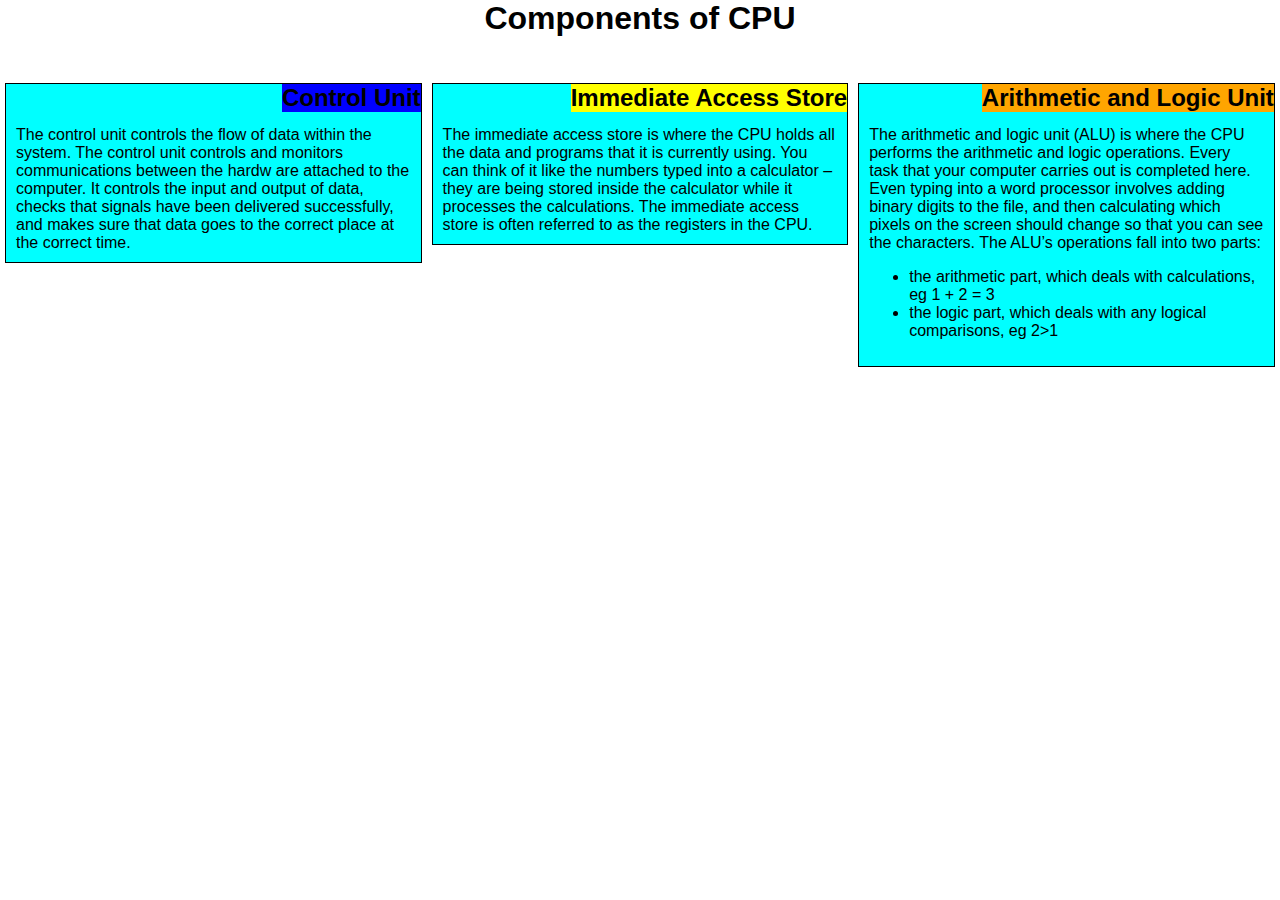
==== module2-solution/index.html @ 9fd492c4 "module2-solution" ====
<!<!DOCTYPE html>
<html>
<head>
    <meta charset='utf-8'>
    <meta name="viewport" content="width=device-width, initial-scale=1">
    <title>Components of CPU</title>
    <link rel="stylesheet" href="css/styles.css">
</head>
<body>
    <h1>Components of CPU</h1>
    <article class="row">
    <section class="col-lg-4 col-md-6">
    <div class="box">
        <h2 style="background-color: blue;">Control Unit</h2>
        <div class="content">The control unit controls the flow of data within the system.
        The control unit controls and monitors communications between the hardw are attached to the computer.
        It controls the input and output of data, checks that signals have been delivered successfully,
         and makes sure that data goes to the correct place at the correct time.</div>
    </div>
    </section>
    <section class="col-lg-4 col-md-6">
        <div class="box">
        <h2 style="background-color: yellow;">Immediate Access Store</h2>
        <div class="content">The immediate access store is where the CPU holds all the data and programs that it is currently using.
        You can think of it like the numbers typed into a calculator – they are being stored inside the calculator while it processes the calculations.
        The immediate access store is often referred to as the registers in the CPU.</div>
        </div>
    </section>
    <section class="col-lg-4 col-md-12">
        <div class="box">
        <h2 style="background-color: orange">Arithmetic and Logic Unit</h2>
        <div class="content">The arithmetic and logic unit (ALU) is where the CPU performs the arithmetic and logic operations.
        Every task that your computer carries out is completed here.
        Even typing into a word processor involves adding binary digits to the file, and then calculating which pixels on the screen should change so that you can see the characters.
        The ALU’s operations fall into two parts:
            <ul>
                <li>the arithmetic part, which deals with calculations, eg 1 + 2 = 3</li>
                <li>the logic part, which deals with any logical comparisons, eg 2&gt1</li>
            </ul>
        </div>
        </div>
    </section>
    </article>
</body>
</html>
---- module2-solution/css/styles.css ----
/* Simple Responsive Framework. */
.row {
    width: 100%;
  }
  
  /********** Large devices only **********/
  @media (min-width: 992px) {
    .col-lg-1, .col-lg-2, .col-lg-3, .col-lg-4, .col-lg-5, .col-lg-6, .col-lg-7, .col-lg-8, .col-lg-9, .col-lg-10, .col-lg-11, .col-lg-12 {
      float: left;
    }
    .col-lg-1 {
      width: 8.33%;
    }
    .col-lg-2 {
      width: 16.66%;
    }
    .col-lg-3 {
      width: 25%;
    }
    .col-lg-4 {
      width: 33.33%;
    }
    .col-lg-5 {
      width: 41.66%;
    }
    .col-lg-6 {
      width: 50%;
    }
    .col-lg-7 {
      width: 58.33%;
    }
    .col-lg-8 {
      width: 66.66%;
    }
    .col-lg-9 {
      width: 74.99%;
    }
    .col-lg-10 {
      width: 83.33%;
    }
    .col-lg-11 {
      width: 91.66%;
    }
    .col-lg-12 {
      width: 100%;
    }
  }
  
  /********** Medium devices only **********/
  @media (min-width: 768px) and (max-width: 991px) {
    .col-md-1, .col-md-2, .col-md-3, .col-md-4, .col-md-5, .col-md-6, .col-md-7, .col-md-8, .col-md-9, .col-md-10, .col-md-11, .col-md-12 {
      float: left;
    }
    .col-md-1 {
      width: 8.33%;
    }
    .col-md-2 {
      width: 16.66%;
    }
    .col-md-3 {
      width: 25%;
    }
    .col-md-4 {
      width: 33.33%;
    }
    .col-md-5 {
      width: 41.66%;
    }
    .col-md-6 {
      width: 50%;
    }
    .col-md-7 {
      width: 58.33%;
    }
    .col-md-8 {
      width: 66.66%;
    }
    .col-md-9 {
      width: 74.99%;
    }
    .col-md-10 {
      width: 83.33%;
    }
    .col-md-11 {
      width: 91.66%;
    }
    .col-md-12 {
      width: 100%;
    }
  }


  * {
    box-sizing: border-box;
    font-family: Arial, Helvetica, sans-serif;
}
body {
    margin: 0;
    padding: 0;
}
h1 {
    text-align: center;
}
.box {
    background-color: aqua;
    border: 1px solid black;
    position: relative;
    top:20px; 
    margin: 5px;
}
h2 {
    float: right;
    margin: 0px;
    width: fit-content; 
}
.content {
    padding: 10px;
    padding-top: 10%;
}
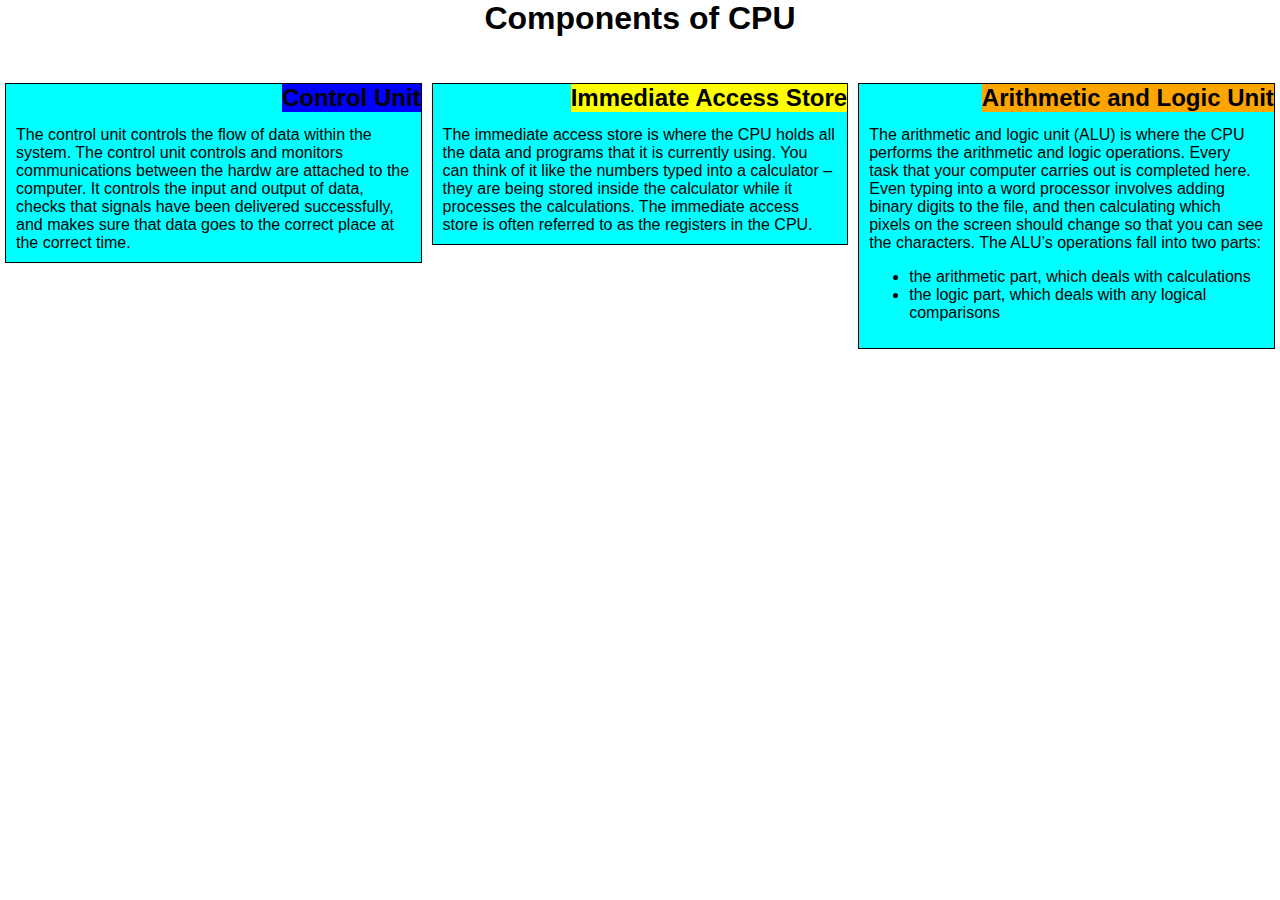
==== commit 69fcc108: "module2-solution" ====
--- a/module2-solution/index.html
+++ b/module2-solution/index.html
@@ -34,8 +34,8 @@
         Even typing into a word processor involves adding binary digits to the file, and then calculating which pixels on the screen should change so that you can see the characters.
         The ALU’s operations fall into two parts:
             <ul>
-                <li>the arithmetic part, which deals with calculations, eg 1 + 2 = 3</li>
-                <li>the logic part, which deals with any logical comparisons, eg 2&gt1</li>
+                <li>the arithmetic part, which deals with calculations</li>
+                <li>the logic part, which deals with any logical comparisons</li>
             </ul>
         </div>
         </div>
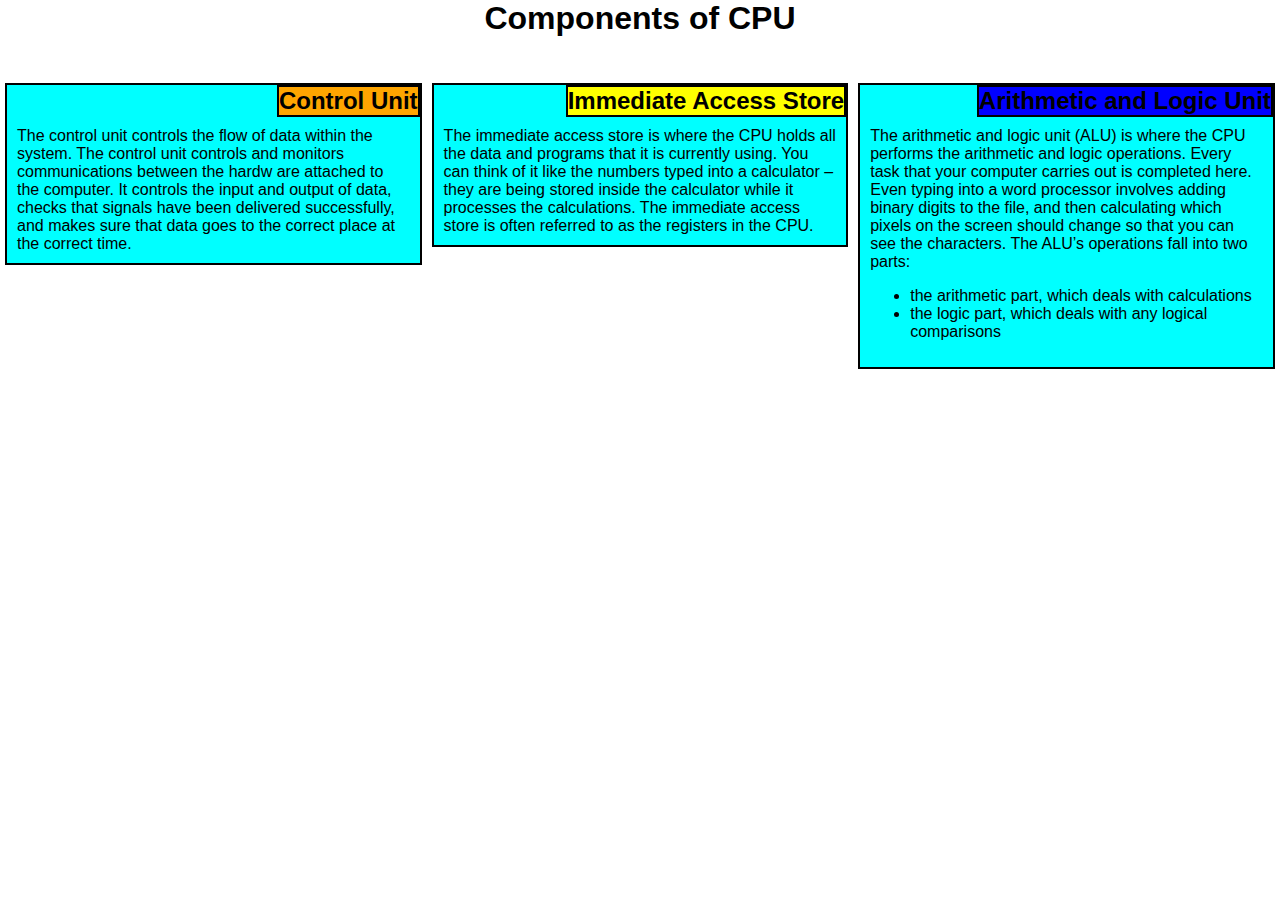
==== commit 6f526710: "module2-solution" ====
--- a/module2-solution/index.html
+++ b/module2-solution/index.html
@@ -11,7 +11,7 @@
     <article class="row">
     <section class="col-lg-4 col-md-6">
     <div class="box">
-        <h2 style="background-color: blue;">Control Unit</h2>
+        <h2 id="h1">Control Unit</h2>
         <div class="content">The control unit controls the flow of data within the system.
         The control unit controls and monitors communications between the hardw are attached to the computer.
         It controls the input and output of data, checks that signals have been delivered successfully,
@@ -20,7 +20,7 @@
     </section>
     <section class="col-lg-4 col-md-6">
         <div class="box">
-        <h2 style="background-color: yellow;">Immediate Access Store</h2>
+        <h2 id="h2">Immediate Access Store</h2>
         <div class="content">The immediate access store is where the CPU holds all the data and programs that it is currently using.
         You can think of it like the numbers typed into a calculator – they are being stored inside the calculator while it processes the calculations.
         The immediate access store is often referred to as the registers in the CPU.</div>
@@ -28,7 +28,7 @@
     </section>
     <section class="col-lg-4 col-md-12">
         <div class="box">
-        <h2 style="background-color: orange">Arithmetic and Logic Unit</h2>
+        <h2 id="h3">Arithmetic and Logic Unit</h2>
         <div class="content">The arithmetic and logic unit (ALU) is where the CPU performs the arithmetic and logic operations.
         Every task that your computer carries out is completed here.
         Even typing into a word processor involves adding binary digits to the file, and then calculating which pixels on the screen should change so that you can see the characters.
--- a/module2-solution/css/styles.css
+++ b/module2-solution/css/styles.css
@@ -103,7 +103,7 @@
 }
 .box {
     background-color: aqua;
-    border: 1px solid black;
+    border: 2px solid black;
     position: relative;
     top:20px; 
     margin: 5px;
@@ -111,9 +111,19 @@
 h2 {
     float: right;
     margin: 0px;
-    width: fit-content; 
+    width: fit-content;
+    border: 2px solid black; 
 }
 .content {
     padding: 10px;
     padding-top: 10%;
 }
+#h1 {
+    background-color: orange
+}
+#h2 {
+    background-color: yellow;
+}
+#h3 {
+    background-color: blue;
+}